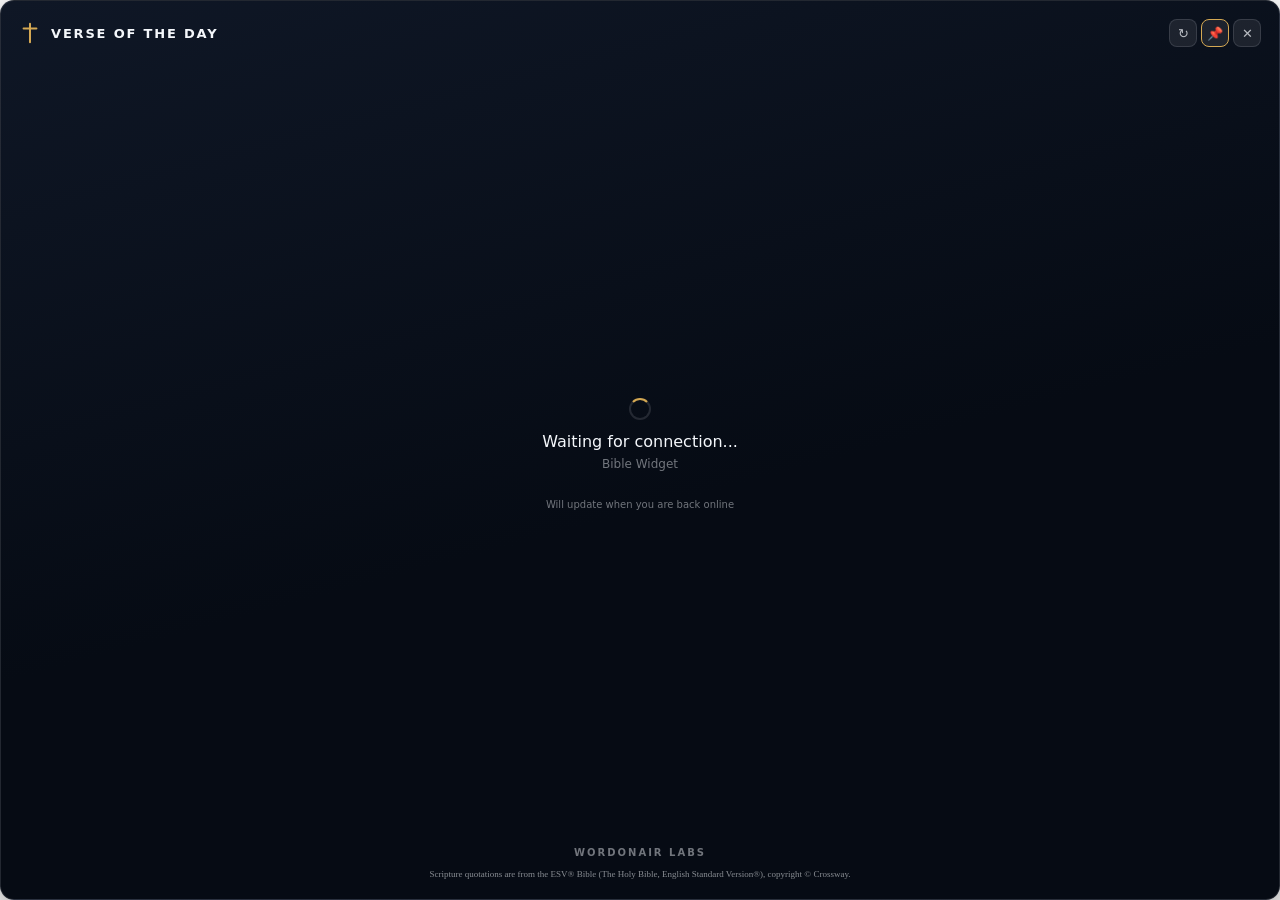
==== widget/index.html @ 17c4fbe7 "Initial Bible Widget Desktop floating verse widget Co-authored-by: Cursor <cursoragent@cursor.com>" ====
<!DOCTYPE html>
<html lang="en">
<head>
  <meta charset="UTF-8">
  <meta name="viewport" content="width=device-width, initial-scale=1.0">
  <title>Verse of the Day — WordOnAir</title>
  <link rel="stylesheet" href="widget.css">
</head>
<body>
  <div class="widget" id="widget">
    <header class="header drag-region">
      <svg class="cross-icon" viewBox="0 0 24 24" aria-hidden="true">
        <path d="M12 2v20M5 7h14" stroke="currentColor" stroke-width="2.2" stroke-linecap="round"/>
      </svg>
      <h1 class="title">VERSE OF THE DAY</h1>
      <div class="window-controls no-drag">
        <button type="button" id="btnRefresh" class="icon-btn" title="Refresh verse" aria-label="Refresh">↻</button>
        <button type="button" id="btnPin" class="icon-btn active" title="Always on top" aria-label="Toggle always on top">📌</button>
        <button type="button" id="btnClose" class="icon-btn" title="Close" aria-label="Close">✕</button>
      </div>
    </header>

    <main class="body">
      <div id="loading" class="loading">
        <div class="spinner"></div>
        <p class="loading-text">Fetching today's verse...</p>
        <p class="loading-sub">Connecting to Bible Widget</p>
      </div>

      <div id="content" class="content hidden">
        <p class="verse-text" id="verseText"></p>
        <p class="reference" id="reference"></p>
        <p class="message hidden" id="message"></p>
        <div class="meaning-box hidden" id="meaningBox">
          <p class="meaning" id="meaning"></p>
        </div>
      </div>

      <p id="status" class="status hidden"></p>
    </main>

    <footer class="footer">
      <a class="brand-link" href="https://wordonair.com" target="_blank" rel="noopener">WORDONAIR LABS</a>
      <p class="disclaimer">
        Scripture quotations are from the ESV® Bible (The Holy Bible, English Standard Version®), copyright © Crossway.
      </p>
    </footer>
  </div>
  <script src="widget.js"></script>
</body>
</html>
---- widget/widget.css ----
/* WordOnAir brand palette — matched to wordonair.com */
:root {
  --woa-bg: #060b14;
  --woa-bg-elevated: #0f1726;
  --woa-surface: rgba(255, 255, 255, 0.08);
  --woa-text: #f4f7fb;
  --woa-text-muted: rgba(244, 247, 251, 0.72);
  --woa-text-subtle: rgba(244, 247, 251, 0.45);
  --woa-brand: #1a3a5c;
  --woa-brand-light: #2d5f8a;
  --woa-accent: #d4a853;
  --woa-accent-soft: rgba(212, 168, 83, 0.18);
  --woa-border: rgba(244, 247, 251, 0.12);
  --woa-radius: 14px;
  --woa-shadow: 0 12px 40px rgba(0, 0, 0, 0.45);
}

* {
  margin: 0;
  padding: 0;
  box-sizing: border-box;
}

html, body {
  width: 100%;
  height: 100%;
  overflow: hidden;
  background: transparent;
  font-family: "Segoe UI", system-ui, -apple-system, sans-serif;
  color: var(--woa-text);
  user-select: none;
}

.widget {
  display: flex;
  flex-direction: column;
  min-height: 100%;
  background: linear-gradient(165deg, var(--woa-bg-elevated) 0%, var(--woa-bg) 55%);
  border: 1px solid var(--woa-border);
  border-radius: var(--woa-radius);
  box-shadow: var(--woa-shadow);
  padding: 18px;
}

.drag-region {
  -webkit-app-region: drag;
}

.no-drag {
  -webkit-app-region: no-drag;
}

.header {
  display: flex;
  align-items: center;
  gap: 10px;
  margin-bottom: 14px;
}

.cross-icon {
  width: 22px;
  height: 22px;
  color: var(--woa-accent);
  flex-shrink: 0;
}

.title {
  flex: 1;
  font-size: 13px;
  font-weight: 700;
  letter-spacing: 0.14em;
  text-transform: uppercase;
  color: var(--woa-text);
}

.window-controls {
  display: flex;
  gap: 4px;
}

.icon-btn {
  width: 28px;
  height: 28px;
  border: 1px solid var(--woa-border);
  border-radius: 8px;
  background: var(--woa-surface);
  color: var(--woa-text-muted);
  font-size: 13px;
  cursor: pointer;
  transition: background 0.15s, color 0.15s, border-color 0.15s;
}

.icon-btn:hover {
  background: rgba(255, 255, 255, 0.14);
  color: var(--woa-text);
}

.icon-btn.active {
  border-color: var(--woa-accent);
  color: var(--woa-accent);
}

.body {
  flex: 1;
  display: flex;
  flex-direction: column;
  justify-content: center;
}

.loading {
  text-align: center;
  padding: 20px 0;
}

.spinner {
  width: 22px;
  height: 22px;
  border: 2px solid var(--woa-border);
  border-top-color: var(--woa-accent);
  border-radius: 50%;
  animation: spin 0.8s linear infinite;
  margin: 0 auto 12px;
}

@keyframes spin {
  to { transform: rotate(360deg); }
}

.loading-text {
  font-size: 16px;
  color: var(--woa-text);
  margin-bottom: 6px;
}

.loading-sub {
  font-size: 12px;
  color: var(--woa-text-subtle);
}

.content.hidden,
.hidden {
  display: none;
}

.verse-text {
  font-size: 16px;
  line-height: 1.65;
  text-align: center;
  color: var(--woa-text);
  margin-bottom: 10px;
}

.reference {
  font-size: 13px;
  text-align: center;
  color: var(--woa-text-muted);
  margin-bottom: 14px;
}

.message {
  font-size: 11px;
  font-weight: 700;
  letter-spacing: 0.15em;
  text-transform: uppercase;
  text-align: center;
  color: var(--woa-accent);
  margin-bottom: 8px;
}

.meaning-box {
  background: var(--woa-surface);
  border: 1px solid var(--woa-border);
  border-left: 3px solid var(--woa-accent);
  border-radius: 10px;
  padding: 12px;
  margin-top: 4px;
}

.meaning {
  font-family: Georgia, "Times New Roman", serif;
  font-size: 13px;
  line-height: 1.55;
  color: #f0f0f0;
}

.status {
  font-size: 10px;
  text-align: center;
  color: var(--woa-text-subtle);
  margin-top: 8px;
}

.footer {
  margin-top: 14px;
  text-align: center;
}

.brand-link {
  display: inline-block;
  font-size: 10px;
  font-weight: 600;
  letter-spacing: 0.2em;
  color: var(--woa-text-subtle);
  text-decoration: none;
  margin-bottom: 10px;
  transition: color 0.15s;
}

.brand-link:hover {
  color: var(--woa-accent);
}

.disclaimer {
  font-family: Georgia, "Times New Roman", serif;
  font-size: 9px;
  line-height: 1.45;
  color: rgba(244, 247, 251, 0.55);
}
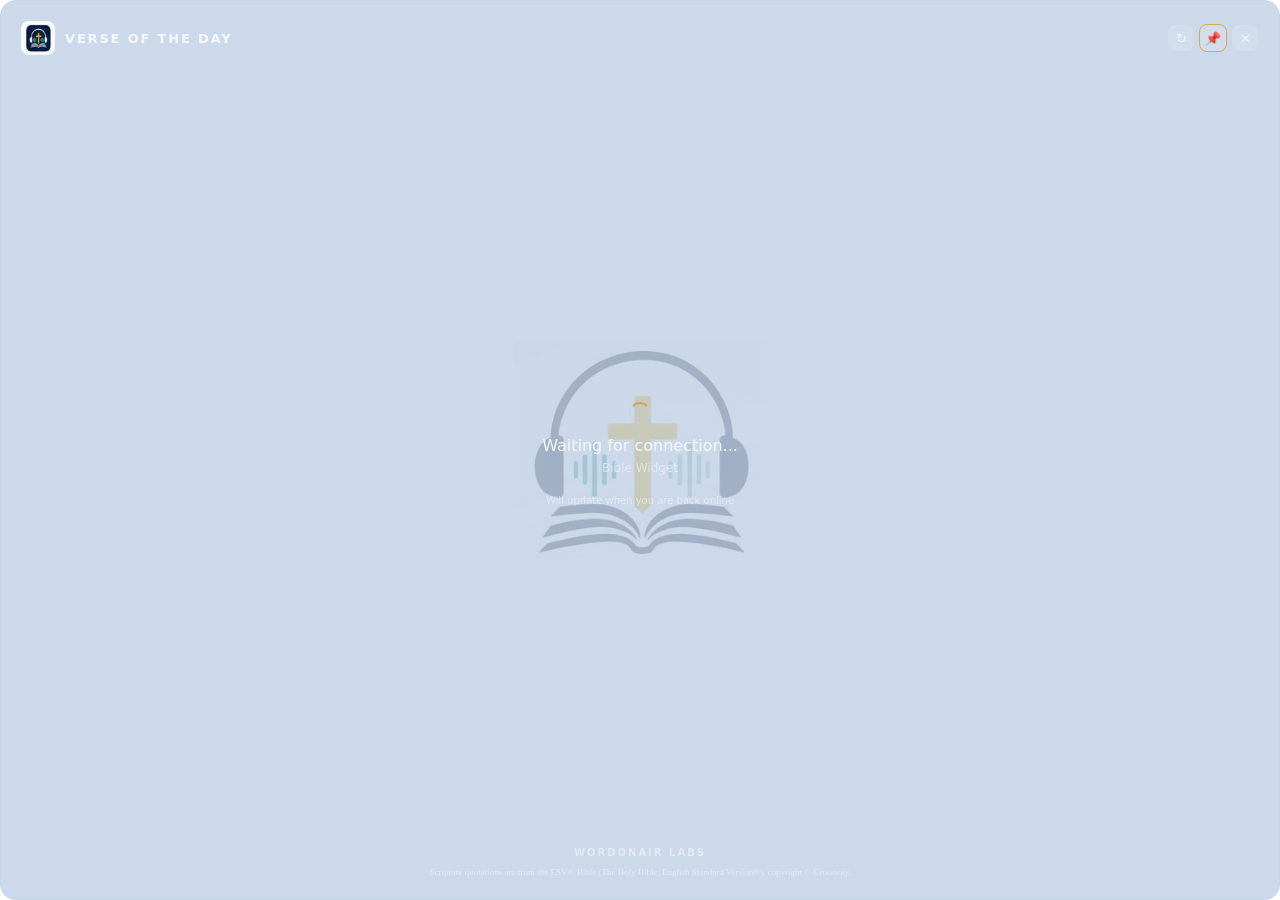
==== commit 300820d5: "Publish privacy policy on GitHub Pages for Microsoft Store. Co-authored-by: Cursor <cursoragent@curs" ====
--- a/widget/index.html
+++ b/widget/index.html
@@ -8,10 +8,10 @@
 </head>
 <body>
   <div class="widget" id="widget">
+    <div class="watermark" aria-hidden="true"></div>
+
     <header class="header drag-region">
-      <svg class="cross-icon" viewBox="0 0 24 24" aria-hidden="true">
-        <path d="M12 2v20M5 7h14" stroke="currentColor" stroke-width="2.2" stroke-linecap="round"/>
-      </svg>
+      <img class="logo-icon" src="assets/wordonair-icon.png" alt="" width="32" height="32">
       <h1 class="title">VERSE OF THE DAY</h1>
       <div class="window-controls no-drag">
         <button type="button" id="btnRefresh" class="icon-btn" title="Refresh verse" aria-label="Refresh">↻</button>
--- a/widget/widget.css
+++ b/widget/widget.css
@@ -1,18 +1,15 @@
-/* WordOnAir brand palette — matched to wordonair.com */
+/* Light navy glass — wallpaper should show through */
 :root {
-  --woa-bg: #060b14;
-  --woa-bg-elevated: #0f1726;
-  --woa-surface: rgba(255, 255, 255, 0.08);
+  --woa-bg: rgba(72, 118, 178, 0.28);
+  --woa-surface: rgba(255, 255, 255, 0.12);
   --woa-text: #f4f7fb;
-  --woa-text-muted: rgba(244, 247, 251, 0.72);
-  --woa-text-subtle: rgba(244, 247, 251, 0.45);
-  --woa-brand: #1a3a5c;
-  --woa-brand-light: #2d5f8a;
-  --woa-accent: #d4a853;
-  --woa-accent-soft: rgba(212, 168, 83, 0.18);
-  --woa-border: rgba(244, 247, 251, 0.12);
-  --woa-radius: 14px;
-  --woa-shadow: 0 12px 40px rgba(0, 0, 0, 0.45);
+  --woa-text-muted: rgba(244, 247, 251, 0.86);
+  --woa-text-subtle: rgba(244, 247, 251, 0.58);
+  --woa-gold: #d4a853;
+  --woa-teal: #5ec4cf;
+  --woa-border: rgba(180, 210, 240, 0.35);
+  --woa-radius: 16px;
+  --woa-pad: clamp(12px, 3.5vmin, 20px);
 }
 
 * {
@@ -25,21 +22,43 @@
   width: 100%;
   height: 100%;
   overflow: hidden;
-  background: transparent;
+  background: transparent !important;
   font-family: "Segoe UI", system-ui, -apple-system, sans-serif;
   color: var(--woa-text);
   user-select: none;
 }
 
 .widget {
+  position: relative;
   display: flex;
   flex-direction: column;
+  width: 100%;
+  height: 100%;
   min-height: 100%;
-  background: linear-gradient(165deg, var(--woa-bg-elevated) 0%, var(--woa-bg) 55%);
+  overflow: hidden;
+  background: var(--woa-bg);
+  backdrop-filter: blur(14px) saturate(1.25);
+  -webkit-backdrop-filter: blur(14px) saturate(1.25);
   border: 1px solid var(--woa-border);
   border-radius: var(--woa-radius);
-  box-shadow: var(--woa-shadow);
-  padding: 18px;
+  padding: var(--woa-pad);
+}
+
+.watermark {
+  position: absolute;
+  inset: 0;
+  background: url("assets/wordonair-mark.png") center center / min(52vmin, 250px) no-repeat;
+  opacity: 0.22;
+  mix-blend-mode: multiply;
+  pointer-events: none;
+  z-index: 0;
+}
+
+.header,
+.body,
+.footer {
+  position: relative;
+  z-index: 1;
 }
 
 .drag-region {
@@ -53,34 +72,40 @@
 .header {
   display: flex;
   align-items: center;
-  gap: 10px;
-  margin-bottom: 14px;
-}
-
-.cross-icon {
-  width: 22px;
-  height: 22px;
-  color: var(--woa-accent);
+  gap: clamp(6px, 1.5vmin, 10px);
+  flex-shrink: 0;
+  margin-bottom: clamp(8px, 2vmin, 14px);
+}
+
+.logo-icon {
+  width: clamp(26px, 6vmin, 34px);
+  height: clamp(26px, 6vmin, 34px);
+  border-radius: 8px;
   flex-shrink: 0;
 }
 
 .title {
   flex: 1;
-  font-size: 13px;
+  min-width: 0;
+  font-size: clamp(10px, 2.8vmin, 13px);
   font-weight: 700;
   letter-spacing: 0.14em;
   text-transform: uppercase;
   color: var(--woa-text);
+  white-space: nowrap;
+  overflow: hidden;
+  text-overflow: ellipsis;
 }
 
 .window-controls {
   display: flex;
   gap: 4px;
+  flex-shrink: 0;
 }
 
 .icon-btn {
-  width: 28px;
-  height: 28px;
+  width: clamp(24px, 5.5vmin, 28px);
+  height: clamp(24px, 5.5vmin, 28px);
   border: 1px solid var(--woa-border);
   border-radius: 8px;
   background: var(--woa-surface);
@@ -91,32 +116,34 @@
 }
 
 .icon-btn:hover {
-  background: rgba(255, 255, 255, 0.14);
+  background: rgba(94, 196, 207, 0.22);
   color: var(--woa-text);
 }
 
 .icon-btn.active {
-  border-color: var(--woa-accent);
-  color: var(--woa-accent);
+  border-color: var(--woa-gold);
+  color: var(--woa-gold);
 }
 
 .body {
   flex: 1;
+  min-height: 0;
   display: flex;
   flex-direction: column;
   justify-content: center;
+  overflow: auto;
 }
 
 .loading {
   text-align: center;
-  padding: 20px 0;
+  padding: 12px 0;
 }
 
 .spinner {
   width: 22px;
   height: 22px;
   border: 2px solid var(--woa-border);
-  border-top-color: var(--woa-accent);
+  border-top-color: var(--woa-gold);
   border-radius: 50%;
   animation: spin 0.8s linear infinite;
   margin: 0 auto 12px;
@@ -127,14 +154,17 @@
 }
 
 .loading-text {
-  font-size: 16px;
-  color: var(--woa-text);
+  font-size: clamp(14px, 3.4vmin, 16px);
   margin-bottom: 6px;
 }
 
 .loading-sub {
-  font-size: 12px;
-  color: var(--woa-text-subtle);
+  font-size: clamp(11px, 2.6vmin, 12px);
+  color: var(--woa-text-subtle);
+}
+
+.content {
+  min-height: 0;
 }
 
 .content.hidden,
@@ -143,44 +173,46 @@
 }
 
 .verse-text {
-  font-size: 16px;
-  line-height: 1.65;
-  text-align: center;
-  color: var(--woa-text);
-  margin-bottom: 10px;
+  font-size: clamp(14px, 3.6vmin, 18px);
+  line-height: 1.6;
+  text-align: center;
+  color: var(--woa-text);
+  margin-bottom: clamp(6px, 1.6vmin, 10px);
+  text-shadow: 0 1px 10px rgba(20, 40, 80, 0.45);
 }
 
 .reference {
-  font-size: 13px;
-  text-align: center;
-  color: var(--woa-text-muted);
-  margin-bottom: 14px;
+  font-size: clamp(12px, 2.8vmin, 14px);
+  font-weight: 600;
+  text-align: center;
+  color: var(--woa-gold);
+  margin-bottom: clamp(8px, 2vmin, 14px);
 }
 
 .message {
-  font-size: 11px;
+  font-size: clamp(10px, 2.4vmin, 11px);
   font-weight: 700;
   letter-spacing: 0.15em;
   text-transform: uppercase;
   text-align: center;
-  color: var(--woa-accent);
+  color: var(--woa-teal);
   margin-bottom: 8px;
 }
 
 .meaning-box {
   background: var(--woa-surface);
   border: 1px solid var(--woa-border);
-  border-left: 3px solid var(--woa-accent);
+  border-left: 3px solid var(--woa-gold);
   border-radius: 10px;
-  padding: 12px;
+  padding: clamp(8px, 2vmin, 12px);
   margin-top: 4px;
 }
 
 .meaning {
   font-family: Georgia, "Times New Roman", serif;
-  font-size: 13px;
+  font-size: clamp(12px, 2.8vmin, 14px);
   line-height: 1.55;
-  color: #f0f0f0;
+  color: var(--woa-text-muted);
 }
 
 .status {
@@ -188,31 +220,32 @@
   text-align: center;
   color: var(--woa-text-subtle);
   margin-top: 8px;
+  flex-shrink: 0;
 }
 
 .footer {
-  margin-top: 14px;
+  flex-shrink: 0;
+  margin-top: clamp(8px, 2vmin, 14px);
   text-align: center;
 }
 
 .brand-link {
   display: inline-block;
-  font-size: 10px;
+  font-size: clamp(9px, 2.2vmin, 10px);
   font-weight: 600;
   letter-spacing: 0.2em;
   color: var(--woa-text-subtle);
   text-decoration: none;
-  margin-bottom: 10px;
-  transition: color 0.15s;
+  margin-bottom: 8px;
 }
 
 .brand-link:hover {
-  color: var(--woa-accent);
+  color: var(--woa-gold);
 }
 
 .disclaimer {
   font-family: Georgia, "Times New Roman", serif;
-  font-size: 9px;
+  font-size: clamp(8px, 2vmin, 9px);
   line-height: 1.45;
-  color: rgba(244, 247, 251, 0.55);
-}
+  color: var(--woa-text-subtle);
+}
